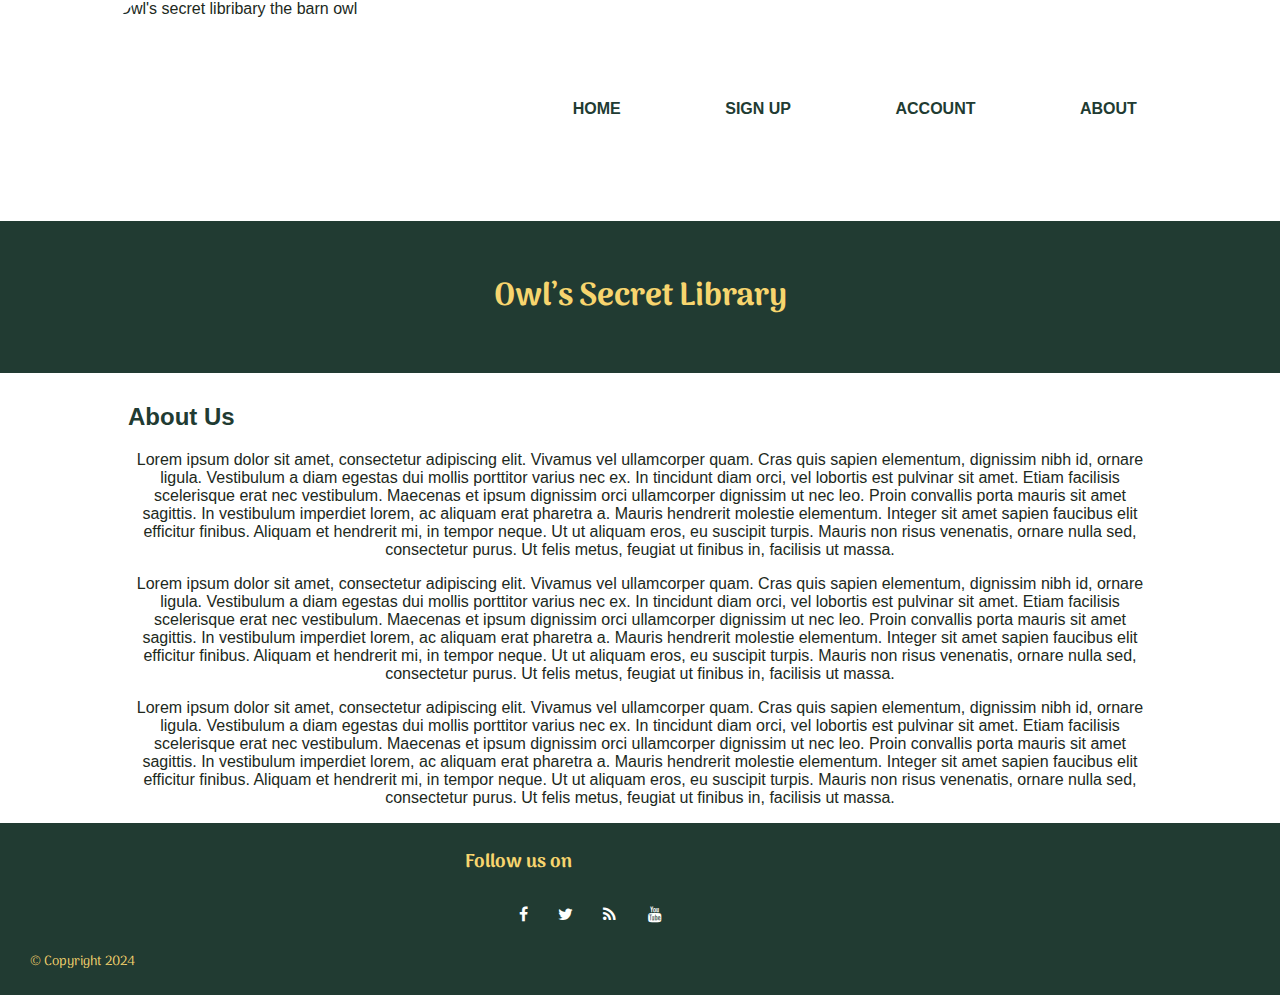
==== about.html @ 21e2c27f "senior project" ====
<!DOCTYPE html>
<html lang="en">
    <head>
        <meta charset="UTF-8">
        <meta http-equiv="X-UA-Compatible" content="IE=edge">
        <meta name="viewport" content="width=device-width, initial-scale=1.0">
        <title>Owl's Secret Library</title>
    </head>
    <link rel="stylesheet" href="stylesheet.css">
    <link href="https://fonts.googleapis.com/css2?family=Arima+Madurai&family=Monoton&display=swap" rel="stylesheet">
    <header>
        <img id="logoclip"  src='https://as1.ftcdn.net/v2/jpg/03/35/65/54/1000_F_335655466_3DUSjOn6qAbUoUrT8rXe2ntW2l11P6lJ.jpg'alt="logo of Owl's secret libribary the barn owl">
        <div class="menu-wrap">
            <input type="checkbox" class="toggler">
            <div class="hamburger"><div></div></div>
            <div class="menu">
              <div>
                <div>
                    <nav>
                        <ul>
                            <li><a href="index.html">Home</a></li>
                            <li><a href="signup.html">Sign Up</a></li>
                            <li><a href="account.html">Account</a></li>
                            <li><a href="about.html">About</a></li>
                        </ul>
                    </nav>
                  
                </div>
              </div>
            </div>
        </div>
    </header>
    <body>
        <h1>Owl’s Secret Library</h1>
        <main>
            <h2 id="about">About Us</h2>
            <p>Lorem ipsum dolor sit amet, consectetur adipiscing elit. Vivamus vel ullamcorper quam. Cras quis sapien elementum, dignissim nibh id, ornare ligula. Vestibulum a diam egestas dui mollis porttitor varius nec ex. In tincidunt diam orci, vel lobortis est pulvinar sit amet. Etiam facilisis scelerisque erat nec vestibulum. Maecenas et ipsum dignissim orci ullamcorper dignissim ut nec leo. Proin convallis porta mauris sit amet sagittis. In vestibulum imperdiet lorem, ac aliquam erat pharetra a. Mauris hendrerit molestie elementum. Integer sit amet sapien faucibus elit efficitur finibus. Aliquam et hendrerit mi, in tempor neque. Ut ut aliquam eros, eu suscipit turpis. Mauris non risus venenatis, ornare nulla sed, consectetur purus. Ut felis metus, feugiat ut finibus in, facilisis ut massa.</p>
            <p>Lorem ipsum dolor sit amet, consectetur adipiscing elit. Vivamus vel ullamcorper quam. Cras quis sapien elementum, dignissim nibh id, ornare ligula. Vestibulum a diam egestas dui mollis porttitor varius nec ex. In tincidunt diam orci, vel lobortis est pulvinar sit amet. Etiam facilisis scelerisque erat nec vestibulum. Maecenas et ipsum dignissim orci ullamcorper dignissim ut nec leo. Proin convallis porta mauris sit amet sagittis. In vestibulum imperdiet lorem, ac aliquam erat pharetra a. Mauris hendrerit molestie elementum. Integer sit amet sapien faucibus elit efficitur finibus. Aliquam et hendrerit mi, in tempor neque. Ut ut aliquam eros, eu suscipit turpis. Mauris non risus venenatis, ornare nulla sed, consectetur purus. Ut felis metus, feugiat ut finibus in, facilisis ut massa.</p>
            <p>Lorem ipsum dolor sit amet, consectetur adipiscing elit. Vivamus vel ullamcorper quam. Cras quis sapien elementum, dignissim nibh id, ornare ligula. Vestibulum a diam egestas dui mollis porttitor varius nec ex. In tincidunt diam orci, vel lobortis est pulvinar sit amet. Etiam facilisis scelerisque erat nec vestibulum. Maecenas et ipsum dignissim orci ullamcorper dignissim ut nec leo. Proin convallis porta mauris sit amet sagittis. In vestibulum imperdiet lorem, ac aliquam erat pharetra a. Mauris hendrerit molestie elementum. Integer sit amet sapien faucibus elit efficitur finibus. Aliquam et hendrerit mi, in tempor neque. Ut ut aliquam eros, eu suscipit turpis. Mauris non risus venenatis, ornare nulla sed, consectetur purus. Ut felis metus, feugiat ut finibus in, facilisis ut massa.</p>
        </main>
        <footer>
        <div class="footer-social-icons">
            <h3>Follow us on</h3>
            <ul class="social-icons">
                <li><a href="" class="social-icon"> <i class="fa fa-facebook"></i></a></li>
                <li><a href="" class="social-icon"> <i class="fa fa-twitter"></i></a></li>
                <li><a href="" class="social-icon"> <i class="fa fa-rss"></i></a></li>
                <li><a href="" class="social-icon"> <i class="fa fa-youtube"></i></a></li>
            </ul>
        </div>
        <p><small>&copy Copyright 2024</small></p>
        </footer>
    </body>
</html>
---- stylesheet.css ----
@import url(https://fonts.googleapis.com/css?family=Lato);
@import url(https://cdnjs.cloudflare.com/ajax/libs/font-awesome/4.6.3/css/font-awesome.css);
header{
  display: inline-flex;
  width: 100%;
  margin: auto;
}
.toggler{
  display: none;
}
body{
  font-family: Arial, Helvetica, sans-serif;
  color: #21291c;
  margin: auto;
   width: 100%;
  display:inline;
  -webkit-font-smoothing: antialiased;
  text-align: center;
}
main{
  width: 80%;
  margin: auto;
}
footer{
  padding-bottom: 5px;
  padding-top: 5px;
  background-color: #213b32;
  color: #f7d56e;
  font-family: 'Arima Madurai', cursive;
  text-align: left;
}
small{
  margin-left: 30px;
}
h1{
  text-align: center;
  padding-top: 50px;
  padding-bottom: 50px;
  background-color: #213b32;
  color: #f7d56e;
  font-family: 'Arima Madurai', cursive;
  
}
h2{
  color:#213b32;;
  margin-top: 30px;
  text-align: left;
}
nav ul{
  margin-left:15%;
  margin-top:50px;
  width: 100%;
}
nav a {
  padding:50px;
  border-radius:10px;
  width:80%;
  text-decoration:none;
  color: #213b32;
  font-weight:bold;
  text-transform:uppercase;
  text-align:right;
}
nav li {
  display:inline-flex;
}
nav a:hover{
  background-color: #f7d56e;
  
}

img{
  height: 200px; 
  padding-left: 50px;
}
section{
  padding:50px;
  border-radius:10px;
  width: 90%;
  background-color: rgba(33,59,50,.8);
  display: inline-flex;
}
section p {
  color: #f7d56e;
  margin-left: 20px;
}
p span{
  font-weight:bold;
}
section img {
  height:400px;
  margin: auto;
  padding: 0px;
}
#favorite{
  display: grid;
  grid-template-columns: 1fr 1fr 1fr;
}
#login{
  display: grid;
  grid-template-columns: 1fr 1fr;
}
#profile{
  display: grid;
  grid-template-columns: 1fr 1fr;
}
#profile div{
  border: 3px solid #213b32;
  background-color: #fff;
  color:#213b32;
}
#profile div p{
  color:#213b32;
}
#logoclip {
  clip-path: polygon(38% 1%, 80% 0%, 100% 0, 100% 100%, 80% 100%, 48% 100%, 34% 78%, 27% 19%);
}
.footer-social-icons {
  width: 350px;
  display:block;
  margin: 0 auto;
}
.social-icon {
  color: #fff;
}
ul.social-icons {
  margin-top: 5px;
}
.social-icons li {
  vertical-align: top;
  display: inline;
  height: 100px;
}
.social-icons a {
  color: #fff;
  text-decoration: none;
}
.fa-facebook {
  padding:10px 14px;
  -o-transition:.5s;
  -ms-transition:.5s;
  -moz-transition:.5s;
  -webkit-transition:.5s;
  transition: .5s;
}
.fa-facebook:hover {
  background-color: #3d5b99;
}
.fa-twitter {
  padding:10px 12px;
  -o-transition:.5s;
  -ms-transition:.5s;
  -moz-transition:.5s;
  -webkit-transition:.5s;
  transition: .5s;
}
.fa-twitter:hover {
  background-color: #00aced;
}
.fa-rss {
  padding:10px 14px;
  -o-transition:.5s;
  -ms-transition:.5s;
  -moz-transition:.5s;
  -webkit-transition:.5s;
  transition: .5s;
}
.fa-rss:hover {
  background-color: #eb8231;
}
.fa-youtube {
  padding:10px 14px;
  -o-transition:.5s;
  -ms-transition:.5s;
  -moz-transition:.5s;
  -webkit-transition:.5s;
  transition: .5s;
}
.fa-youtube:hover {
  background-color: #e64a41;
}
form {
  border: 3px solid #213b32;
  background-color: #fff;
  color:#213b32;
}
form h2{
  text-align: center;
}
input[type=text], input[type=password] {
  width: 100%;
  padding: 12px 20px;
  margin: 8px 0;
  display: inline-block;
  border: 1px solid #213b32;
  box-sizing: border-box;
}

button {
  background-color: #213b32;
  color: #f7d56e;
  padding: 14px 20px;
  margin: 8px 0;
  border: none;
  cursor: pointer;
  width: 100%;
}

button:hover {
  opacity: 0.8;
}

.cancelbtn {
  width: auto;
  padding: 10px 18px;
  background-color: #f44336;
}

.imgcontainer {
  text-align: center;
  margin: 24px 0 12px 0;
}

img.avatar {
  width: 40%;
  border-radius: 10%;
}

.container {
  padding: 16px;
}

span.psw {
  float: right;
  padding-top: 16px;
}

@media screen and (max-width:1070px) {
  nav ul{
    margin-left:20px;
    margin-top:70px;
  }
  nav a {
    padding:30px;
    border-radius:10px;
    width:80%;
    text-align:left;
  }
  section{
    padding:50px;
    border-radius:10px;
    margin: 20px;
    background-color: rgba(33,59,50,.8);
  }
  section p {
    color: #f7d56e;
    margin-left: 20px;
  }
  section img {
    height:250px;
  }
}
@media screen and (max-width:700px) {
  header{
    display: block;
    width: 80%;
  }
  h2{
    text-align: center;
  }
  nav ul{
    display:block;
    padding: 0px;
    margin: 0px;
  }
  section {
    display: block;
    margin: 0px;
    width: 80%;
  }
  section img {
    margin-top:20px;
  }
  #favorite{
    display: grid;
    grid-template-columns: 1fr; 
  }
  img{
    height: 100px; 
    padding-left: 50px;
  }
  #logoclip {
    clip-path: polygon(44% 0, 80% 0%, 100% 0, 100% 100%, 80% 100%, 51% 100%, 39% 71%, 35% 25%);
  }
  
  body{
    margin: auto;
  }
  footer{
    text-align: center;
  }
  #profile{
    display: grid;
    grid-template-columns: 1fr;
  }
  /* Change styles for form */
  #login{
    display: grid;
    grid-template-columns: 1fr; 
  }
  span.psw {
    display: block;
    float: none;
  }
  .cancelbtn {
    width: 100%;
  }
  /* MENU STYLES */
  .toggler{
    display: inline;
  }
  .menu-wrap {
    position: fixed;
    top: 0;
    left: 0;
    z-index: 1;
  }

  .menu-wrap .toggler {
    position: absolute;
    top: 0;
    left: 0;
    z-index: 2;
    cursor: pointer;
    width: 85px;
    height: 93px;
    opacity: 0;
  }

  .menu-wrap .hamburger {
    position: absolute;
    top: 0;
    left: 0;
    z-index: 1;
    width: 60px;
    height: 93px;
    padding: 1rem;
    background: #fff;
    display: flex;
    align-items: center;
    justify-content: center;
  }

  /* Hamburger Line */
  .menu-wrap .hamburger > div {
    position: relative;
    flex: none;
    width: 100%;
    height: 2px;
    background: #213b32;
    display: flex;
    align-items: center;
    justify-content: center;
    transition: all 0.4s ease;
  }

  /* Hamburger Lines - Top & Bottom */
  .menu-wrap .hamburger > div::before,
  .menu-wrap .hamburger > div::after {
    content: '';
    position: absolute;
    z-index: 1;
    top: -10px;
    width: 100%;
    height: 2px;
    background: inherit;
  }

  /* Moves Line Down */
  .menu-wrap .hamburger > div::after {
    top: 10px;
  }

  /* Toggler Animation */
  .menu-wrap .toggler:checked + .hamburger > div {
    transform: rotate(135deg);
  }

  /* Turns Lines Into X */
  .menu-wrap .toggler:checked + .hamburger > div:before,
  .menu-wrap .toggler:checked + .hamburger > div:after {
    top: 0;
    transform: rotate(90deg);
  }

  /* Rotate On Hover When Checked */
  .menu-wrap .toggler:checked:hover + .hamburger > div {
    transform: rotate(225deg);
  }

  /* Show Menu */
  .menu-wrap .toggler:checked ~ .menu {
    visibility: visible;
  }

  .menu-wrap .toggler:checked ~ .menu > div {
    transform: scale(1);
    transition-duration: var(--menu-speed);
  }

  .menu-wrap .toggler:checked ~ .menu > div > div {
    opacity: 1;
    transition:  opacity 0.4s ease 0.4s;
  }

  .menu-wrap .menu {
    position: fixed;
    top: 0;
    left: 0;
    width: 100%;
    height: 100%;
    visibility: hidden;
    overflow: hidden;
    display: flex;
    align-items: center;
    justify-content: center;
  }

  .menu-wrap .menu > div {
    background: #f7d56e;
    border-radius: 50%;
    width: 200vw;
    height: 200vw;
    display: flex;
    flex: none;
    align-items: center;
    justify-content: center;
    transform: scale(0);
    transition: all 0.4s ease;
  }

  .menu-wrap .menu > div > div {
    text-align: center;
    max-width: 30vw;
    max-height: 100vh;
    opacity: 0;
    transition: opacity 0.4s ease;
  }

  .menu-wrap .menu > div > div > ul > li {
    list-style: none;
    color: #213b32;
    font-size: 1.5rem;
    padding: 1rem;
  }

  .menu-wrap .menu > div > div > ul > li > a {
    color: inherit;
    text-decoration: none;
    transition: color 0.4s ease;
  }
}
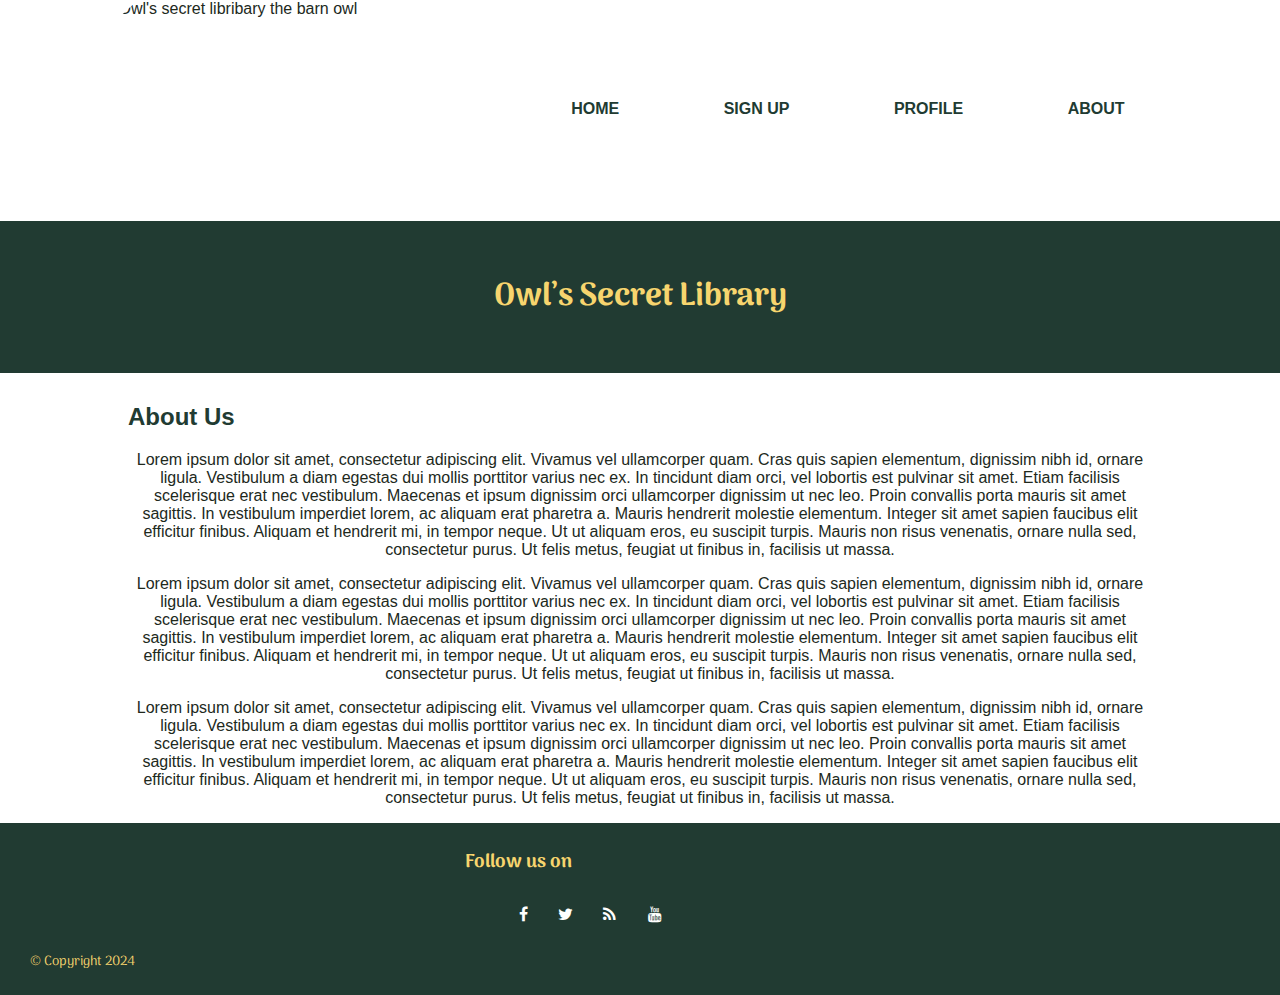
==== commit f0e3e00a: "Update about.html" ====
--- a/about.html
+++ b/about.html
@@ -20,7 +20,7 @@
                         <ul>
                             <li><a href="index.html">Home</a></li>
                             <li><a href="signup.html">Sign Up</a></li>
-                            <li><a href="account.html">Account</a></li>
+                            <li><a href="account.html">Profile</a></li>
                             <li><a href="about.html">About</a></li>
                         </ul>
                     </nav>
@@ -51,4 +51,4 @@
         <p><small>&copy Copyright 2024</small></p>
         </footer>
     </body>
-</html>+</html>
